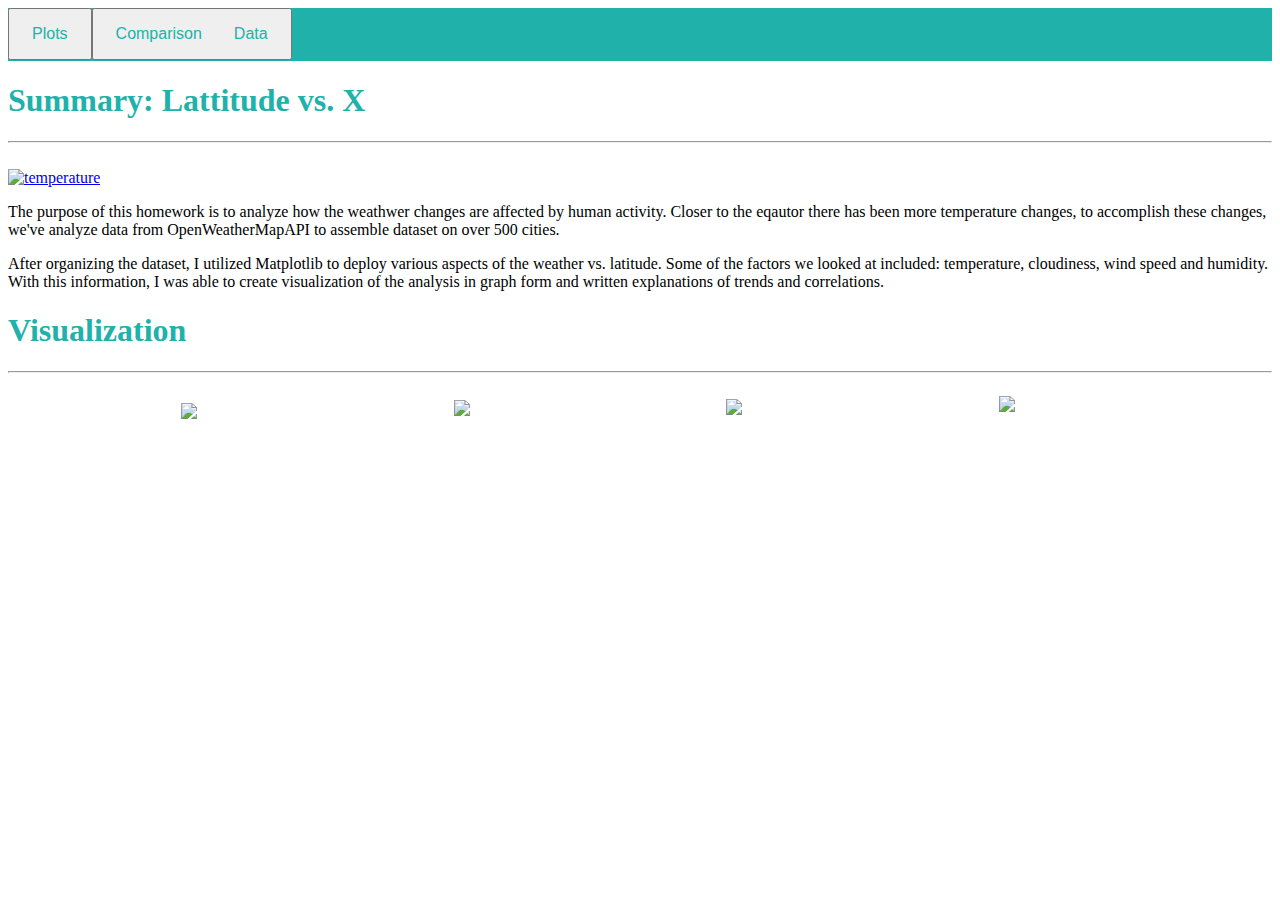
==== index.html @ d2e1aa9e "Add files via upload" ====
<!doctype html>
<html>
	<head>
	</head>
	<link rel="stylesheet" href="layout.css">
	<body>
		<header>
			<div class="navbar">
				<button class="navbar-toggler" type="button" data-toggle="collapse" data-target="#navbarSupportedContent" aria-controls="navbarSupportedContent" 
					aria-expanded="false" aria-label="Toggle navigation">
					<!-- <a href="plots.html">Plots</a> -->
					<a href="comparison.html">Comparison</a>
					<a href="data.html">Data</a>
				</button>
				<div class="dropdown">
					<button class="navbar-toggler" type="button" data-toggle="collapse" data-target="#navbarSupportedContent" aria-controls="navbarSupportedContent" 
						aria-expanded="false" aria-label="Toggle navigation"><a href="index.html">Plots</a>
					<span class="navbar-toggler-icon"></span> 
					<i class="fa fa-caret-down"></i>
					</button>
					<div class="dropdown-content">
						<a href="max.html">Max Temperature</a>
						<a href="hum.html">Humidity</a>
						<a href="cloud.html">Cloudiness</a>
						<a href="wind.html">Windspeed</a>
					</div>
				</div>
			</div>
		</header>
		<h1>Summary: Lattitude vs. X</h1>
		<hr>
		<br>
		<div class = "container content">
				<div class="col-md-8">
					<div class="col-md-12">
						<div class="thumnail">
							<a href="max.html"><img class="img-thumbnail float-left" src="Resources/assets/images/Fig1.png" width="40%" alt = "temperature"> </a>   
						</div>
					</div>
					<p> The purpose of this homework is to analyze how the weathwer changes are affected by human activity.
						Closer to the eqautor there has been more temperature changes, to accomplish these changes, we've analyze 
						data from OpenWeatherMapAPI to assemble dataset on over 500 cities.
					</p>
					<p> After organizing the dataset, I utilized Matplotlib to deploy various aspects of the weather vs. latitude. 
						Some of the factors we looked at included: temperature, cloudiness, wind speed and humidity. With this information,
						I was able to create visualization of the analysis in graph form and written explanations of trends and correlations.  
					</p>
				</div>
		</div>
		<div class = "container fluid fixed-top position-r-0">
			<h1 class="text-align: right;">Visualization</h1>
			<hr>
			<div class="col-md-4">
				<h3 class="text-align: center;"></h3>
				<a href="max.html"><img width="20%" src="Resources/assets/images/Fig1.png" style = "float: right; margin: 5px 20px 0 0;"></a>   
			</div>
			<div class="col-md-4">
				<h4 class="text-align: center;"></h4>
				<a href="hum.html"><img width="20%" src="Resources/assets/images/Fig2.png" style = "float: right; margin: 5px 20px 0 0;"></a>   
			</div>
			<div class="col-md-4">
				<h5 class="text-align: center;"></h5>
				<a href="cloud.html"><img width="20%" src="Resources/assets/images/Fig3.png" style = "float: right; margin: 5px 20px 0 0;"></a>   
			</div>
			<div class="col-md-4">
				<h6 class="text-align: center;"></h6>
				<a href="wind.html"><img width="20%" src="Resources/assets/images/Fig4.png" style = "float: right; margin: 5px 20px 0 0;"></a>   
			</div>
		</div>
	</body>
</html>
---- layout.css ----
<style>
body {
  font-family: Arial, Helvetica, sans-serif;
}

.navbar {
  overflow: hidden;
  background-color:lightseagreen;
}

.navbar a {
  float: left;
  font-size: 16px;
  color: lightseagreen;
  text-align: center;
  padding: 14px 16px;
  text-decoration: none;
}

.dropdown {
  float: left;
  overflow: hidden;
}

.dropdown .dropbtn {
  font-size: 16px;  
  border: none;
  outline: none;
  color: white;
  padding: 14px 16px;
  background-color: inherit;
  font-family: inherit;
  margin: 0;
}

.navbar a:hover, .dropdown:hover .dropbtn {
  background-color: white;
}

.dropdown-content {
  display: none;
  position: absolute;
  background-color: #f9f9f9;
  min-width: 160px;
  box-shadow: 0px 8px 16px 0px rgba(39, 192, 219, 0.2);
  z-index: 1;
}

.dropdown-content a {
  float: none;
  color: black;
  padding: 12px 16px;
  text-decoration: none;
  display: block;
  text-align: left;
}

.dropdown-content a:hover {
  background-color: #ddd;
}

.dropdown:hover .dropdown-content {
  display: block;
}

h1 {color: lightseagreen;
  
}

h2 {color: lightseagreen;

}
</style>
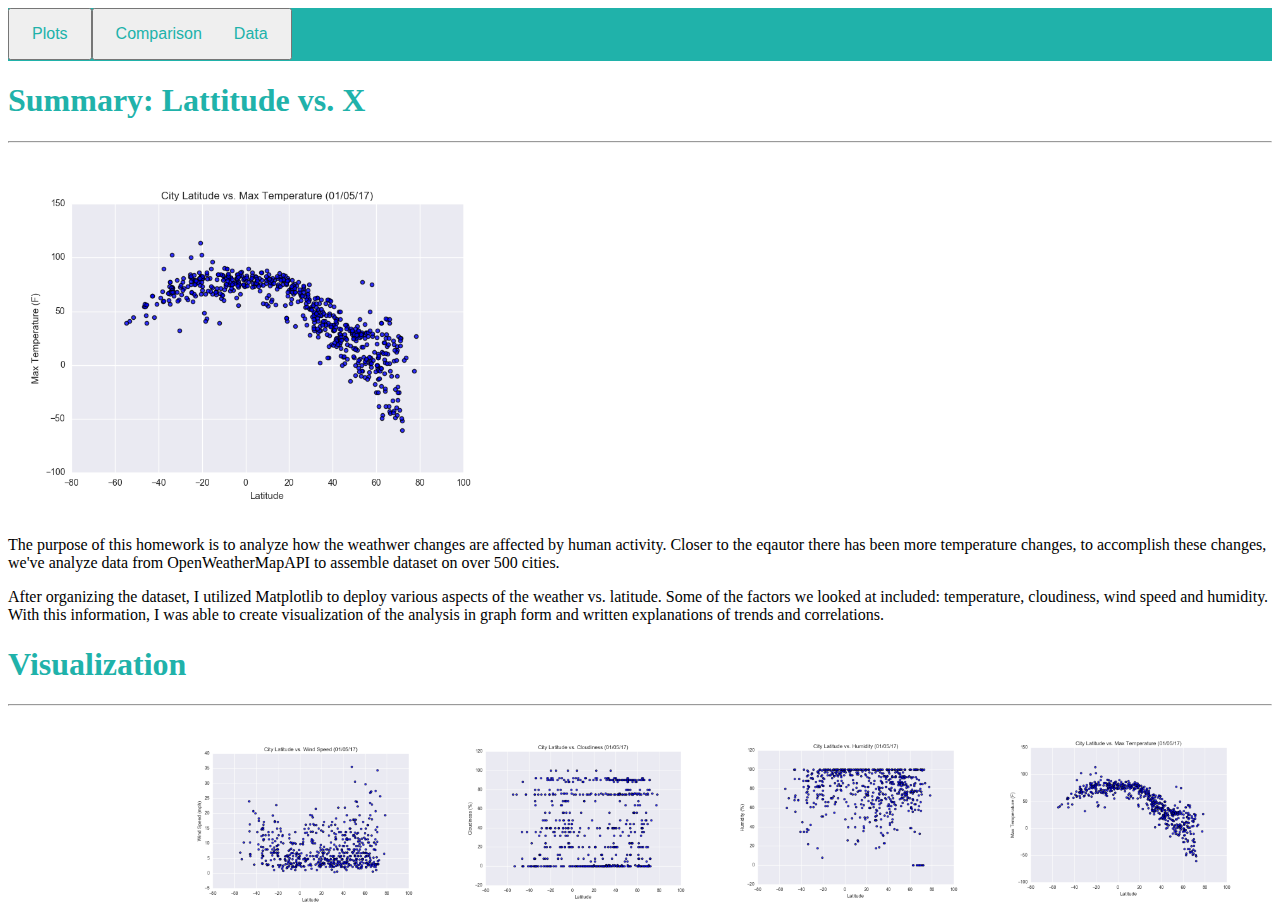
==== commit 48c5c836: "HW#4" ====
--- a/index.html
+++ b/index.html
@@ -1,71 +1,71 @@
-<!doctype html>
-<html>
-	<head>
-	</head>
-	<link rel="stylesheet" href="layout.css">
-	<body>
-		<header>
-			<div class="navbar">
-				<button class="navbar-toggler" type="button" data-toggle="collapse" data-target="#navbarSupportedContent" aria-controls="navbarSupportedContent" 
-					aria-expanded="false" aria-label="Toggle navigation">
-					<!-- <a href="plots.html">Plots</a> -->
-					<a href="comparison.html">Comparison</a>
-					<a href="data.html">Data</a>
-				</button>
-				<div class="dropdown">
-					<button class="navbar-toggler" type="button" data-toggle="collapse" data-target="#navbarSupportedContent" aria-controls="navbarSupportedContent" 
-						aria-expanded="false" aria-label="Toggle navigation"><a href="index.html">Plots</a>
-					<span class="navbar-toggler-icon"></span> 
-					<i class="fa fa-caret-down"></i>
-					</button>
-					<div class="dropdown-content">
-						<a href="max.html">Max Temperature</a>
-						<a href="hum.html">Humidity</a>
-						<a href="cloud.html">Cloudiness</a>
-						<a href="wind.html">Windspeed</a>
-					</div>
-				</div>
-			</div>
-		</header>
-		<h1>Summary: Lattitude vs. X</h1>
-		<hr>
-		<br>
-		<div class = "container content">
-				<div class="col-md-8">
-					<div class="col-md-12">
-						<div class="thumnail">
-							<a href="max.html"><img class="img-thumbnail float-left" src="Resources/assets/images/Fig1.png" width="40%" alt = "temperature"> </a>   
-						</div>
-					</div>
-					<p> The purpose of this homework is to analyze how the weathwer changes are affected by human activity.
-						Closer to the eqautor there has been more temperature changes, to accomplish these changes, we've analyze 
-						data from OpenWeatherMapAPI to assemble dataset on over 500 cities.
-					</p>
-					<p> After organizing the dataset, I utilized Matplotlib to deploy various aspects of the weather vs. latitude. 
-						Some of the factors we looked at included: temperature, cloudiness, wind speed and humidity. With this information,
-						I was able to create visualization of the analysis in graph form and written explanations of trends and correlations.  
-					</p>
-				</div>
-		</div>
-		<div class = "container fluid fixed-top position-r-0">
-			<h1 class="text-align: right;">Visualization</h1>
-			<hr>
-			<div class="col-md-4">
-				<h3 class="text-align: center;"></h3>
-				<a href="max.html"><img width="20%" src="Resources/assets/images/Fig1.png" style = "float: right; margin: 5px 20px 0 0;"></a>   
-			</div>
-			<div class="col-md-4">
-				<h4 class="text-align: center;"></h4>
-				<a href="hum.html"><img width="20%" src="Resources/assets/images/Fig2.png" style = "float: right; margin: 5px 20px 0 0;"></a>   
-			</div>
-			<div class="col-md-4">
-				<h5 class="text-align: center;"></h5>
-				<a href="cloud.html"><img width="20%" src="Resources/assets/images/Fig3.png" style = "float: right; margin: 5px 20px 0 0;"></a>   
-			</div>
-			<div class="col-md-4">
-				<h6 class="text-align: center;"></h6>
-				<a href="wind.html"><img width="20%" src="Resources/assets/images/Fig4.png" style = "float: right; margin: 5px 20px 0 0;"></a>   
-			</div>
-		</div>
-	</body>
+<!doctype html>
+<html>
+	<head>
+	</head>
+	<link rel="stylesheet" href="layout.css">
+	<body>
+		<header>
+			<div class="navbar">
+				<button class="navbar-toggler" type="button" data-toggle="collapse" data-target="#navbarSupportedContent" aria-controls="navbarSupportedContent" 
+					aria-expanded="false" aria-label="Toggle navigation">
+					<!-- <a href="plots.html">Plots</a> -->
+					<a href="comparison.html">Comparison</a>
+					<a href="data.html">Data</a>
+				</button>
+				<div class="dropdown">
+					<button class="navbar-toggler" type="button" data-toggle="collapse" data-target="#navbarSupportedContent" aria-controls="navbarSupportedContent" 
+						aria-expanded="false" aria-label="Toggle navigation"><a href="index.html">Plots</a>
+					<span class="navbar-toggler-icon"></span> 
+					<i class="fa fa-caret-down"></i>
+					</button>
+					<div class="dropdown-content">
+						<a href="max.html">Max Temperature</a>
+						<a href="hum.html">Humidity</a>
+						<a href="cloud.html">Cloudiness</a>
+						<a href="wind.html">Windspeed</a>
+					</div>
+				</div>
+			</div>
+		</header>
+		<h1>Summary: Lattitude vs. X</h1>
+		<hr>
+		<br>
+		<div class = "container content">
+				<div class="col-md-8">
+					<div class="col-md-12">
+						<div class="thumnail">
+							<a href="max.html"><img class="img-thumbnail float-left" src="Resources/assets/images/Fig1.png" width="40%" alt = "temperature"> </a>   
+						</div>
+					</div>
+					<p> The purpose of this homework is to analyze how the weathwer changes are affected by human activity.
+						Closer to the eqautor there has been more temperature changes, to accomplish these changes, we've analyze 
+						data from OpenWeatherMapAPI to assemble dataset on over 500 cities.
+					</p>
+					<p> After organizing the dataset, I utilized Matplotlib to deploy various aspects of the weather vs. latitude. 
+						Some of the factors we looked at included: temperature, cloudiness, wind speed and humidity. With this information,
+						I was able to create visualization of the analysis in graph form and written explanations of trends and correlations.  
+					</p>
+				</div>
+		</div>
+		<div class = "container fluid fixed-top position-r-0">
+			<h1 class="text-align: right;">Visualization</h1>
+			<hr>
+			<div class="col-md-4">
+				<h3 class="text-align: center;"></h3>
+				<a href="max.html"><img width="20%" src="Resources/assets/images/Fig1.png" style = "float: right; margin: 5px 20px 0 0;"></a>   
+			</div>
+			<div class="col-md-4">
+				<h4 class="text-align: center;"></h4>
+				<a href="hum.html"><img width="20%" src="Resources/assets/images/Fig2.png" style = "float: right; margin: 5px 20px 0 0;"></a>   
+			</div>
+			<div class="col-md-4">
+				<h5 class="text-align: center;"></h5>
+				<a href="cloud.html"><img width="20%" src="Resources/assets/images/Fig3.png" style = "float: right; margin: 5px 20px 0 0;"></a>   
+			</div>
+			<div class="col-md-4">
+				<h6 class="text-align: center;"></h6>
+				<a href="wind.html"><img width="20%" src="Resources/assets/images/Fig4.png" style = "float: right; margin: 5px 20px 0 0;"></a>   
+			</div>
+		</div>
+	</body>
 </html>--- a/layout.css
+++ b/layout.css
@@ -1,73 +1,73 @@
-<style>
-body {
-  font-family: Arial, Helvetica, sans-serif;
-}
-
-.navbar {
-  overflow: hidden;
-  background-color:lightseagreen;
-}
-
-.navbar a {
-  float: left;
-  font-size: 16px;
-  color: lightseagreen;
-  text-align: center;
-  padding: 14px 16px;
-  text-decoration: none;
-}
-
-.dropdown {
-  float: left;
-  overflow: hidden;
-}
-
-.dropdown .dropbtn {
-  font-size: 16px;  
-  border: none;
-  outline: none;
-  color: white;
-  padding: 14px 16px;
-  background-color: inherit;
-  font-family: inherit;
-  margin: 0;
-}
-
-.navbar a:hover, .dropdown:hover .dropbtn {
-  background-color: white;
-}
-
-.dropdown-content {
-  display: none;
-  position: absolute;
-  background-color: #f9f9f9;
-  min-width: 160px;
-  box-shadow: 0px 8px 16px 0px rgba(39, 192, 219, 0.2);
-  z-index: 1;
-}
-
-.dropdown-content a {
-  float: none;
-  color: black;
-  padding: 12px 16px;
-  text-decoration: none;
-  display: block;
-  text-align: left;
-}
-
-.dropdown-content a:hover {
-  background-color: #ddd;
-}
-
-.dropdown:hover .dropdown-content {
-  display: block;
-}
-
-h1 {color: lightseagreen;
-  
-}
-
-h2 {color: lightseagreen;
-
-}
+<style>
+body {
+  font-family: Arial, Helvetica, sans-serif;
+}
+
+.navbar {
+  overflow: hidden;
+  background-color:lightseagreen;
+}
+
+.navbar a {
+  float: left;
+  font-size: 16px;
+  color: lightseagreen;
+  text-align: center;
+  padding: 14px 16px;
+  text-decoration: none;
+}
+
+.dropdown {
+  float: left;
+  overflow: hidden;
+}
+
+.dropdown .dropbtn {
+  font-size: 16px;  
+  border: none;
+  outline: none;
+  color: white;
+  padding: 14px 16px;
+  background-color: inherit;
+  font-family: inherit;
+  margin: 0;
+}
+
+.navbar a:hover, .dropdown:hover .dropbtn {
+  background-color: white;
+}
+
+.dropdown-content {
+  display: none;
+  position: absolute;
+  background-color: #f9f9f9;
+  min-width: 160px;
+  box-shadow: 0px 8px 16px 0px rgba(39, 192, 219, 0.2);
+  z-index: 1;
+}
+
+.dropdown-content a {
+  float: none;
+  color: black;
+  padding: 12px 16px;
+  text-decoration: none;
+  display: block;
+  text-align: left;
+}
+
+.dropdown-content a:hover {
+  background-color: #ddd;
+}
+
+.dropdown:hover .dropdown-content {
+  display: block;
+}
+
+h1 {color: lightseagreen;
+  
+}
+
+h2 {color: lightseagreen;
+
+}
 </style>